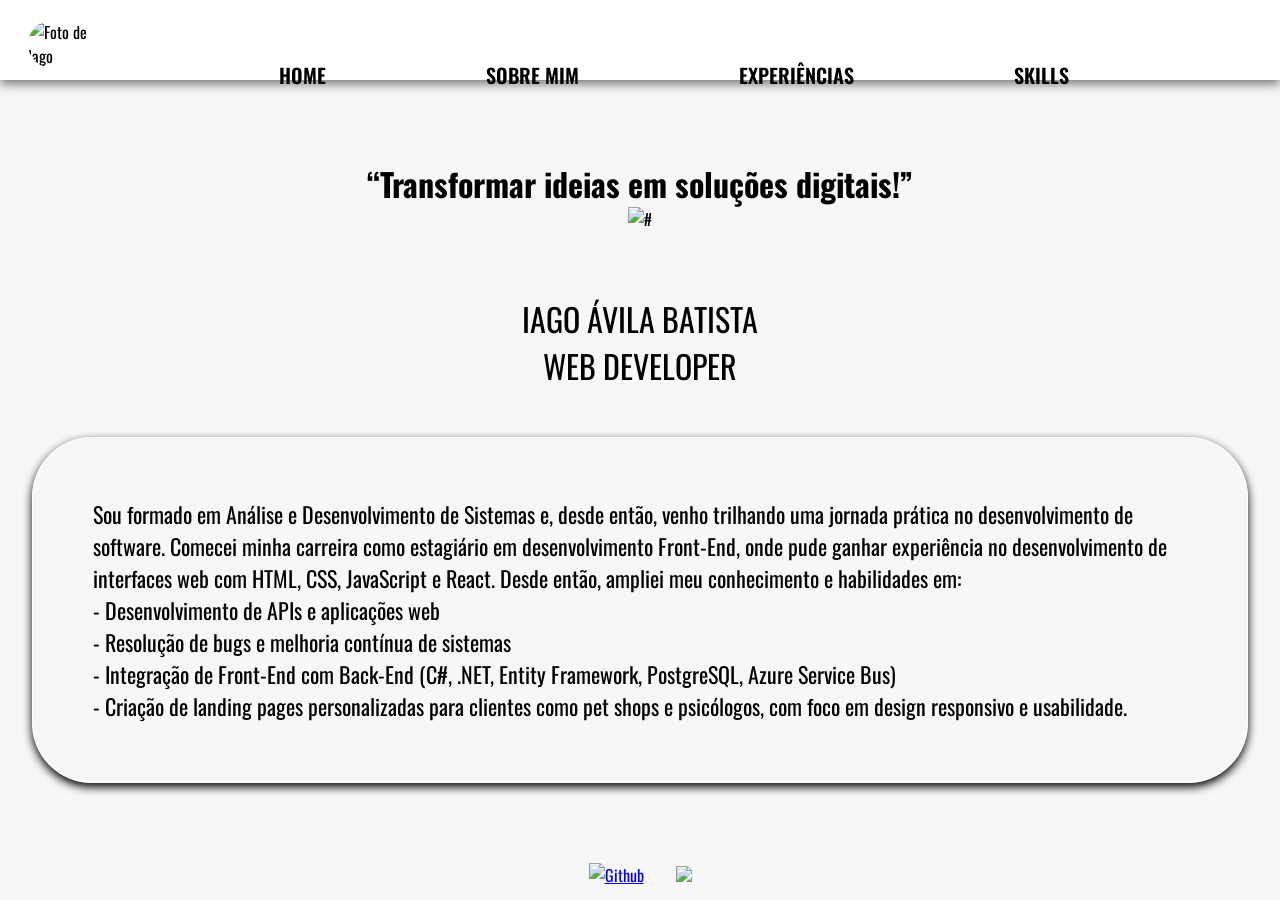
==== about.html @ 9d020ed6 "att" ====
<!DOCTYPE html>
<html lang="pt-BR">
<head>
    <meta charset="UTF-8">
    <meta name="viewport" content="width=device-width, initial-scale=1.0">
    <link rel="stylesheet" href="style.css">
    <link rel="icon" type="image/png" href="assets/iago.jpeg">
    <link rel="stylesheet" href="https://cdn.jsdelivr.net/gh/devicons/devicon@v2.15.1/devicon.min.css">
    <link rel="preconnect" href="https://fonts.googleapis.com">
    <link rel="preconnect" href="https://fonts.gstatic.com" crossorigin>
    <link href="https://unpkg.com/aos@2.3.4/dist/aos.css" rel="stylesheet" />
    <link href="https://fonts.googleapis.com/css2?family=Oswald:wght@200..700&family=Public+Sans:ital,wght@0,100..900;1,100..900&display=swap" rel="stylesheet">
    <title>Portfolio</title>
</head>
<body>
        <header data-aos="fade-down">
        <img src="assets/iago.jpeg" alt="Foto de Iago">
        <div class="menu-btn">&#9776;</div>
        <nav>
            <ul class="flex h-full w-full items-center justify-center gap-6">
                <li><a href="index.html">Home</a></li>
                <li><a href="about.html">Sobre Mim</a></li>
                <li><a href="xp.html">Experiências</a></li>
                <li><a href="skills.html">Skills</a></li>
            </ul>
        </nav>
    </header>
    <section id="about-me">
                 <h2>“Transformar ideias em soluções digitais!”</h2>
        <div class="about-container">
            <img src="#" alt="#">
            <div class="about-text">
                <p class="subtitle"> Iago Ávila Batista <br> WEB DEVELOPER</p>
                <p class="about">
                    Sou formado em Análise e Desenvolvimento de Sistemas e, desde então, venho trilhando uma jornada prática no desenvolvimento de software.
Comecei minha carreira como estagiário em desenvolvimento Front-End, onde pude ganhar experiência no desenvolvimento de interfaces web com HTML, CSS, JavaScript e React.
Desde então, ampliei meu conhecimento e habilidades em:
<BR>
- Desenvolvimento de APIs e aplicações web
<BR>
- Resolução de bugs e melhoria contínua de sistemas
<BR>
- Integração de Front-End com Back-End (C#, .NET, Entity Framework, PostgreSQL, Azure Service Bus)
<BR>
- Criação de landing pages personalizadas para clientes como pet shops e psicólogos, com foco em design responsivo e usabilidade.
<BR>    
</p>
                 <div class="about-button">
      <a href="https://github.com" target="_blank">
            <img src="assets/github.png" alt="Github" width="15px">
            </a>
<a href="https://linkedin.com" target="_blank">
            <img src="https://cdn.jsdelivr.net/gh/devicons/devicon@latest/icons/linkedin/linkedin-plain.svg" width="15px" />
          </a>
        </div>
            </div>
        </div>


        </section>


    <div class="menu" id="menu">
        <span class="close-btn" id="close-btn">&times;</span>
        <a href="https://www.linkedin.com" target="_blank">
            <i class="devicon-linkedin-plain" alt="LinkedIn" width="30px"></i>
        </a>
        <a href="https://github.com" target="_blank">
            <img src="assets/github.png" alt="Github" width="30px">
        </a>
        <a href="home">Home</a>
        <a href="body > main > section.text-center.max-w-3xl.mx-auto.p-6">Sobre Mim</a>
        <a href="Experiencias">Experiências</a>
        <a href="skills.html">Skills</a>
    </div>
     <script>
        document.addEventListener("DOMContentLoaded", function () {
            const menu = document.getElementById("menu");
            const menuBtn = document.querySelector(".menu-btn");
            const closeBtn = document.querySelector(".close-btn");

            function toggleMenu() {
                menu.classList.toggle("active");
            }

            menuBtn.addEventListener("click", toggleMenu);
            closeBtn.addEventListener("click", toggleMenu);
        });
    </script>

    <script src="https://unpkg.com/aos@2.3.4/dist/aos.js"></script>
    <script>
        AOS.init({
            duration: 1000, // duração do efeito
            once: true, // anima só na primeira vez que aparece
        });
    </script>
    <script>
        window.onbeforeunload = function () {
    window.scrollTo(0, 0);
  };
  </script>
</body>
---- style.css ----
* {
    box-sizing: border-box;
    font-family: 'Oswald';
    margin: 0;
    padding: 0;
} 



html, body {
  margin: 0;
  padding: 0;
  width: 100%;
  height: 100%;
  background-color: #fff;
    justify-content: center;
}

body {
    background-color: #f7f7f7;
    display: flex;
    justify-content: center;
    overflow-x: hidden;

}

header {
    background-color: #ffffff !important;
    box-shadow: var(--tw-ring-offset-shadow, 0 0 #0000), var(--tw-ring-shadow, 0 0 #0000), var(--tw-shadow);
}

  /*desktop*/

  
  @media screen and (min-width: 784px) {
    * {
        box-sizing: border-box;
        font-family: 'Oswald';
        margin: 0;
        padding: 0;
    }

    body > main > section.flex.items-center.justify-center.text-center.h-screen > div {
        font-size: 4rem;
        text-transform: uppercase;
        left: 23rem;
        color: #525253;
    }
    #menu {
        display: none;
    }
 
        section#inicial {
        display: flex;
        max-width: 100%;
        width: 100%;
        height: 100%;
        justify-content: center;
        align-items: center;
        left: 0;
        margin-left: 0rem;
        right: 0;
        margin-right: 40rem;
        margin-top: 0rem;
    }

    /*titulo*/
    section.flex.items-center.justify-center.text-center.h-screen {
        display: flex;
        position: absolute;
        bottom: 23rem;
        justify-content: center;
        left: 0rem;
        width: 100%;
        max-width: 100%;
        height: 16%;
    }
    body {
        max-width: 1400px;
        margin: 0 auto;
    }

    .name {
        position: relative;
        left: -9rem;
        color: #010695;
    }

    /* Ajuste do header */
    header {
        display: flex;
        align-items: center;
        justify-content: space-between;
        padding: 16px;
        box-shadow: 0px 4px 10px rgb(0 0 0 / 53%);
        max-width: 100%;
        width: 100%;
        margin: 0 auto;
        position: fixed;
        z-index: 10;
    }
    
 nav {
        display: flex;
        justify-content: center;
        align-items: center;
        width: 100%;
        height: 80px;
        margin-bottom: -4rem;
    }
    nav ul {
        display: flex;
        gap: 10rem;
        cursor: pointer;
        list-style: none;
        justify-content: center;
        align-items: center;
        padding: 0;
        margin: 0;
    }

    nav ul a {
        text-transform: uppercase;
        font-size: 20px;
        text-decoration: none;
        color: #000;
    }


    nav ul a:hover{
        color: #010695;

    }

    .button-50:active {
        box-shadow: rgba(0, 0, 0, .125) 0 3px 5px inset;
        outline: 0;
      }
      
      .button-50:not([disabled]):active {
        box-shadow: #fff 2px 2px 0 0, #000 2px 2px 0 1px;
        transform: translate(2px, 2px);
      }
      
    body > main > div.button-1 {
    position: relative;
    margin-top: -8rem;
    margin-right: 0rem;
    margin-left: 0rem;
}

.button-2 {
    position: relative;
    margin-left: 0rem;
    margin-right: 0rem;
}


    button.button-51 {
        padding: 12px 50px;
      }
  
  
      button.button-51 {
        appearance: button;
        background-color: #000;
        background-image: none;
        border: 1px solid #000;
        border-radius: 30px;
        box-shadow: #fff 4px 4px 0 0, #000 4px 4px 0 1px;
        box-sizing: border-box;
        color: #fff;
        cursor: pointer;
        display: inline-block;
        font-family: 'Oswald';
        font-size: 24px;
        font-weight: 400;
        line-height: 20px;
        margin: 0 5px 10px 0;
        overflow: visible;
        padding: 12px 40px;
        text-align: center;
        text-transform: uppercase;
        touch-action: manipulation;
        user-select: none;
        -webkit-user-select: none;
        vertical-align: middle;
        white-space: nowrap;
        bottom: 15%;
        position: absolute;
        left: 37rem;
    }

            .button-50:hover,
            .button-51:hover{
                background-color: #fff;
                color: #000;
            }
      .button-50 {
          padding: 12px 50px;
        }
        .button-50 {
            appearance: button;
            background-color: #000;
            background-image: none;
            border: 1px solid #000;
            border-radius: 30px;
            box-shadow: #fff 4px 4px 0 0, #000 4px 4px 0 1px;
            box-sizing: border-box;
            color: #fff;
            cursor: pointer;
            display: inline-block;
            font-family: 'Oswald';
            font-size: 22px;
            font-weight: 400;
            line-height: 20px;
            margin: 0 5px 10px 0;
            overflow: visible;
            padding: 12px 40px;
            text-align: center;
            text-transform: uppercase;
            touch-action: manipulation;
            user-select: none;
            -webkit-user-select: none;
            vertical-align: middle;
            white-space: nowrap;
            bottom: 15%;
            position: absolute;
            left: 24rem;
        }
  
    
    
    .typing {
        font-family: 'Courier New', Courier, monospace;
        overflow: hidden;
        border-right: 4px solid black;
        white-space: nowrap;
        width: 100%;
        animation: typing 4s steps(40) 1s forwards, blink 0.75s step-end infinite;
        position: relative;
        font-size: 30px;
        text-align: center;
        top: -15rem;
    }

   
    @keyframes typing {
        from {
            width: 0;
        }
        to {
            width: 50%;
        }
    }
    
    @keyframes blink {
        50% {
            border-color: transparent; /* Faz o cursor piscar */
        }
    }

        body > header > img {
            width: 4.5rem;
            border-radius: 101px;
            left: 1%;
            position: relative;
            bottom: -4px;

        }
        .menu-btn {
            cursor: pointer;
            display: none;
        }
        li:hover {
            color: #010695;
        }
        li {
            font-size: 17px;
            font-weight: 600;
        }

        i.devicon-linkedin-plain {
            display: none;
        }
        #menu > img{
            display: none;
        }
        .close-btn{
            display: none;
        }  

/*aba about*/
section#about-me {
    margin-top: 10rem;
    justify-content: center;
    text-align: center;
    margin-right: 0;
    margin-left: 0;
    height: 50vh;
}
#about-me > h2 {
    font-size: 2rem;
}

#about-me > div > div > p.subtitle {
    font-size: 2rem;
    text-transform: uppercase;
    margin-top: 4rem;
}
#about-me > div > div > p.about {
    margin-top: 3rem;
    font-size: 22px;
    text-align: start;
    padding: 60px;
    margin-right: 2rem;
    margin-left: 2rem;
    border: 1px solid #ffffff;
    border-radius: 60px;
    box-shadow: 0 4px 10px rgb(0 0 0);
    transition: transform 0.3s ease;
}

#about-me > div > div > p.about:hover {
    color: #fff;
    background-color: #000;
    transform: scale(1.1);
}

.about-button {
    margin-top: 5rem;
    gap:2rem;
    display: inline-flex;
}
    #about-me > div > div > div > a > img {
        width: 6rem;
        transition: transform 0.3s ease;
    }
#about-me > div > div > div > a > img:hover {
    transform: scale(1.2);
}
/*aba about*/

/*xp aba*/
section#xp {
    margin-top: 10rem;
    justify-content: center;
    text-align: center;
    margin-right: 0;
    margin-left: 0;
    height: 50vh;
}
#xp > h2 {
    font-size: 2rem;
}

#xp > div > div > p.subtitle {
    font-size: 2rem;
    text-transform: uppercase;
    margin-top: 4rem;
}
#xp > div > div > p.xp {
    margin-top: 3rem;
    font-size: 22px;
    text-align: start;
    padding: 60px;
    margin-right: 2rem;
    margin-left: 2rem;
    border: 1px solid #ffffff;
    border-radius: 60px;
    box-shadow: 0 4px 10px rgb(0 0 0);
    transition: transform 0.3s ease;
}

#xp > div > div > p.xp:hover {
    color: #fff;
    background-color: #000;
    transform: scale(1.1);
}

.xp-button {
    margin-top: 5rem;
    gap:2rem;
    display: inline-flex;
}
    #xp > div > div > div > a > img {
        width: 6rem;
        transition: transform 0.3s ease;
    }
#xp > div > div > div > a > img:hover {
    transform: scale(1.2);
}

#xp > div > div > p:nth-child(2){
        margin-top: 3rem;
    font-size: 22px;
    text-align: start;
    padding: 60px;
    margin-right: 2rem;
    margin-left: 2rem;
    border: 1px solid #ffffff;
    border-radius: 60px;
    box-shadow: 0 4px 10px rgb(0 0 0);
    transition: transform 0.3s ease;
}
#xp > div > div > p:nth-child(2):hover{
 color: #fff;
    background-color: #000;
    transform: scale(1.1);
}

#xp > div > div > p:nth-child(3){
      margin-top: 6rem;
    font-size: 22px;
    text-align: start;
    padding: 60px;
    margin-right: 2rem;
    margin-left: 2rem;
    border: 1px solid #ffffff;
    border-radius: 60px;
    box-shadow: 0 4px 10px rgb(0 0 0);
    transition: transform 0.3s ease;
}

#xp > div > div > p:nth-child(3):hover{
 color: #fff;
    background-color: #000;
    transform: scale(1.1);
}
/*xp aba*/

/*skills aba*/
section#Skills {
    margin-top: 10rem;
    justify-content: center;
    text-align: center;
    margin-right: 0;
    margin-left: 0;
}

h2.text-3xl.font-light.text-zinc-800.underline.hover\:text-blue-800.uppercase {
    font-size: 2rem;
    text-transform: uppercase;
}

p.text-zinc-600.mt-4.text-sm.md\:text-base {
    font-size: 2rem;
    margin-top: 4rem;
    text-transform: uppercase;
}

.tecnologias.flex.flex-wrap.justify-center.gap-6.mt-6.text-5xl.aos-init.aos-animate {
    margin-top: 4rem;
}

.mt-10.text-left {
    margin-top: 6rem;
}
h3.text-lg.font-semibold.text-zinc-700.mb-2 {
    font-size: 2rem;
    text-transform: uppercase;
}

#Skills > div.mt-10.text-left > ul {
    color: #000000;
    display: inline-grid;
    gap: 1rem;
    margin-top: 4rem;
    border: 1px solid #ffffff;
    list-style-type: none;
    padding: 40px;
    border-radius: 40px;
    box-shadow: 0 4px 10px rgb(0 0 0);
    transition: transform 0.3s ease;
}

#Skills > div.mt-10.text-left > ul:hover {
    color: #fff;
    background-color: #000;
    transform: scale(1.1);
}
    li {
        font-size: 25px;
        font-weight: 600;
        text-align: start;
    }
/*skills aba*/




        section#Projetos {
            position: relative;
            top: 33rem;
        }
        .projeto-card {
            display: flex;
            justify-content: center;
            align-items: center;
            padding: 10px;
            background-color: white;
            border-radius: 12px;
            box-shadow: 0 2px 10px rgba(0, 0, 0, 0.05);
          }
          
          .projeto-img {
            width: 100%;
            height: auto;
            max-width: 300px; /* ou 100% se preferir */
            border-radius: 12px;
            box-shadow: 0 4px 8px rgba(0, 0, 0, 0.1);
            transition: transform 0.3s ease, box-shadow 0.3s ease;
          }
          
          .projeto-img:hover {
            transform: scale(1.05);
            box-shadow: 0 8px 16px rgba(0, 0, 0, 0.2);
          }
          #skills{
            display: grid;
            height: 88vh;
            position: relative;
            top: 30rem;
            width: 100%;
            max-width: 100%;
            align-items: center;

          }
        
          .tecnologias [class^="devicon-"] {
            color: #000;
            font-size: 5rem;
            transition: transform 0.3s ease, color 0.3s ease;
            display: inline-block;
            gap: 30px;
            column-count: 2;
            padding: 7px 17px;
        }
        
          
          .tecnologias [class^="devicon-"]:hover {
            color: #010695;
            transform: translateY(-6px);
          }
          
        }          

/*mobile*/
@media screen and (min-width: 320px) and (max-width: 783px) {

        .projeto-card {
            display: flex;
            justify-content: center;
            align-items: center;
            padding: 10px;
            background-color: white;
            border-radius: 12px;
            box-shadow: 0 2px 10px rgba(0, 0, 0, 0.05);
          }
          
          .projeto-img {
            width: 100%;
            height: auto;
            max-width: 300px; /* ou 100% se preferir */
            border-radius: 12px;
            box-shadow: 0 4px 8px rgba(0, 0, 0, 0.1);
            transition: transform 0.3s ease, box-shadow 0.3s ease;
          }
          
          .projeto-img:hover {
            transform: scale(1.05);
            box-shadow: 0 8px 16px rgba(0, 0, 0, 0.2);
          }
    
          .tecnologias [class^="devicon-"] {
            color: #000;
            font-size: 5rem;
            transition: transform 0.3s ease, color 0.3s ease;
            display: inline-block;
            gap: 30px;
            column-count: 2;
            padding: 7px 17px;
        }
          
          .tecnologias [class^="devicon-"]:hover {
            color: #010695;
            transform: translateY(-6px);
          }
          
 
        p.mt-4.text-lg.text-zinc-600, p.mt-4.text-lg.text-zinc-100 {
        width: 100vw;
        max-width: 100vw;
        position: relative;
        left: 50%;
        margin-left: -50vw;
        margin-bottom: 30px;
        text-align: justify;
        padding: 2rem 1rem;
        font-size: 17px;
        border-radius: 0;
        background: linear-gradient(to bottom, rgba(255, 255, 255, 0.1), rgba(0, 0, 0, 0.1)), radial-gradient(at top center, #01069529 0%, #5c5c5c 120%) #424242;
        background-blend-mode: multiply, multiply;
        color: #fff;
        transition: all 0.3sease;
    }

          
          p.mt-4.text-lg.text-zinc-600:hover,
          p.mt-4.text-lg.text-zinc-100:hover {
            color: #f1ececbd;
            background: linear-gradient(to bottom, rgba(255, 255, 255, 0.15), rgba(0, 0, 0, 0.15)),
                        radial-gradient(at top center, #01069529 0%, #010695 120%) #bdccff;
          }
          
          /* Lista de experiências */
          ul.list-disc.list-inside.space-y-2 {
            margin-top: 1.5rem;
            padding-left: 1rem;
          }
          
          ul li {
            font-size: 1.125rem;
            color: #e5e5e5;
          }
   
 
          section#Projetos {
        position: relative;
        top: 20rem;
    }
    div#skills {
        display: block;
        display: grid;
        position: relative;
        margin-bottom: 19rem;
        top: 33rem;
    }
    img.projeto-img {
    width: 159%;
    position: relative;
    display: block;
}
        .space-y-10 {
        display: grid;
        height: 88vh;
        top: -56rem;
        position: relative;
        /* width: 100%; */
        max-width: 100%;
        align-items: center;
    }

 /*foto iago*/
 body > header > img {
    height: 87px;
    border-radius: 50px;
    position: relative;
    left: 37%;
    bottom: -4px;
}

/*linha header*/
    header {
        display: flex;
        align-items: center;
        justify-content: space-between;
        padding: 16px;
        box-shadow: 0px 4px 10px rgb(0 0 0 / 53%);
        max-width: 1511px;
        width: 100vw;
        margin: 0 auto;
        position: fixed;
        z-index: 10;
    }

nav {
    display: none;
}
nav ul {
    display: flex;
    gap: 30px;
}

nav ul a {
    font-size: 17px;
    text-decoration: none;
    color: #000;
}

nav ul a:hover{
    color: #010695;

}

section#inicial {
    display: flex;
    max-width: 100%;
    width: 100%;
    height: 100%;
    justify-content: center;
    align-items: center;
    /* position: absolute; */
    left: 0;
    right: 0;
}
body > main > section.flex.items-center.justify-center.text-center.h-screen > div {
    font-size: 2rem;
    text-transform: uppercase;
    color: #525253;
}
/* Título das sections */
    h2.text-3xl.font-light.text-zinc-800 {
        color: #000;
        text-transform: uppercase;
        font-size: 2rem;
        margin-bottom: 1.5rem;
        transition: color 0.3sease;
        left: 2rem;
        position: relative;
        width: 50%;
    }
          
          h2.text-3xl.font-light.text-zinc-800:hover {
            color: #010695;
          }
          
          /* Parágrafo dentro das sections */
.typing {
    font-family: 'Courier New', Courier, monospace;
    overflow-x: scroll;
    border-right: 4px solid black;
    white-space: nowrap;
    width: 0px;
    animation: typing 4s steps(40) 1s forwards, blink 0.75s step-end infinite;
    text-align: center;
    bottom: 25rem;
    position: absolute;
    font-size: 16px;
    left: 3rem;
    gap: 30px;
    display: flex;
}


@keyframes typing {
    from {
        width: 0;
    }
    to {
        width: 80%;
    }
}

@keyframes blink {
    50% {
        border-color: transparent; /* Faz o cursor piscar */
    }
}


button.button-51 {
    padding: 12px 50px;
  }


  button.button-51 {
    appearance: button;
    background-color: #000;
    background-image: none;
    border: 1px solid #000;
    border-radius: 30px;
    box-shadow: #fff 4px 4px 0 0, #000 4px 4px 0 1px;
    box-sizing: border-box;
    color: #fff;
    cursor: pointer;
    display: inline-block;
    font-family: 'Oswald';
    font-size: 20px;
    font-weight: 400;
    line-height: 20px;
    margin: 0 5px 203px -45px;
    overflow: visible;
    padding: 11px 26px;
    text-align: center;
    text-transform: uppercase;
    touch-action: manipulation;
    user-select: none;
    -webkit-user-select: none;
    vertical-align: middle;
    white-space: nowrap;
    bottom: -18%;
    position: absolute;
    left: 16rem;
}

        .button-50:hover,
        .button-51:hover{
            background-color: #fff;
            color: #000;
        }
  .button-50 {
      padding: 12px 50px;
    }
    .button-50 {
        appearance: button;
        background-color: #000;
        background-image: none;
        border: 1px solid #000;
        border-radius: 30px;
        box-shadow: #fff 4px 4px 0 0, #000 4px 4px 0 1px;
        box-sizing: border-box;
        color: #fff;
        cursor: pointer;
        display: inline-block;
        font-family: 'Oswald';
        font-size: 22px;
        font-weight: 400;
        line-height: 20px;
        margin: 0 5px 202px 0;
        overflow: visible;
        padding: 12px 22px;
        text-align: center;
        text-transform: uppercase;
        touch-action: manipulation;
        user-select: none;
        -webkit-user-select: none;
        vertical-align: middle;
        white-space: nowrap;
        bottom: -18%;
        position: absolute;
        left: 1rem;
    }

    
    i.devicon-linkedin-plain {
        display: block;
    }
    #menu > img {
        display: block;
    }

    .menu a {
        font-size: 20px;
        color: #000;
    }
     .menu {
        position: fixed;
        top: 0;
        left: 0;
        width: 100%;
        height: 100%;
        background-color: #ffffff;
        display: flex;
        justify-content: center;
        align-items: center;
        flex-direction: column;
        transform: translateX(-100%);
        transition: transform 0.3sease;
        z-index: 5;
    }

.menu.active {
    transform: translateX(0); /* Menu entra na tela quando ativo */
}

.menu a {
    color: #000;
    text-decoration: none;
    font-size: 24px;
    padding: 15px;
    text-align: center;
    width: 100%;
}

/* Botão de fechar */
.close-btn {
    font-size: 30px;
    color: white;
    position: absolute;
    top: 20px;
    right: 20px;
    cursor: pointer;
}

    header nav ul {
        display: none; /* Esconde o menu tradicional */
    }

    header .menu-btn {
        display: block; /* Mostra o botão de menu */
    }

    .close-btn {
        font-size: 30px;
        color: #000000;
        position: absolute;
        cursor: pointer;
        top: 9rem;
        z-index: 1;
        left: 1rem;
 }

    
     
      .name {
        position: relative;
        color: rgb(95 0 133);
    }
    section.flex.items-center.justify-center.text-center.h-screen {
        display: flex;
        position: absolute;
        bottom: 13rem;
        justify-content: center;
        left: 0rem;
        width: 100%;
        max-width: 100%;
        height: 16%;
    }
        .tecnologias [class^="devicon-"] {
        color: #000;
        font-size: 5rem;
        transition: transform 0.3sease, color 0.3sease;
        display: inline-block;
        gap: 30px;
        column-count: 2;
        padding: 7px 17px;
        left: 35%;
        position: relative;
        width: 50%;
    }
}
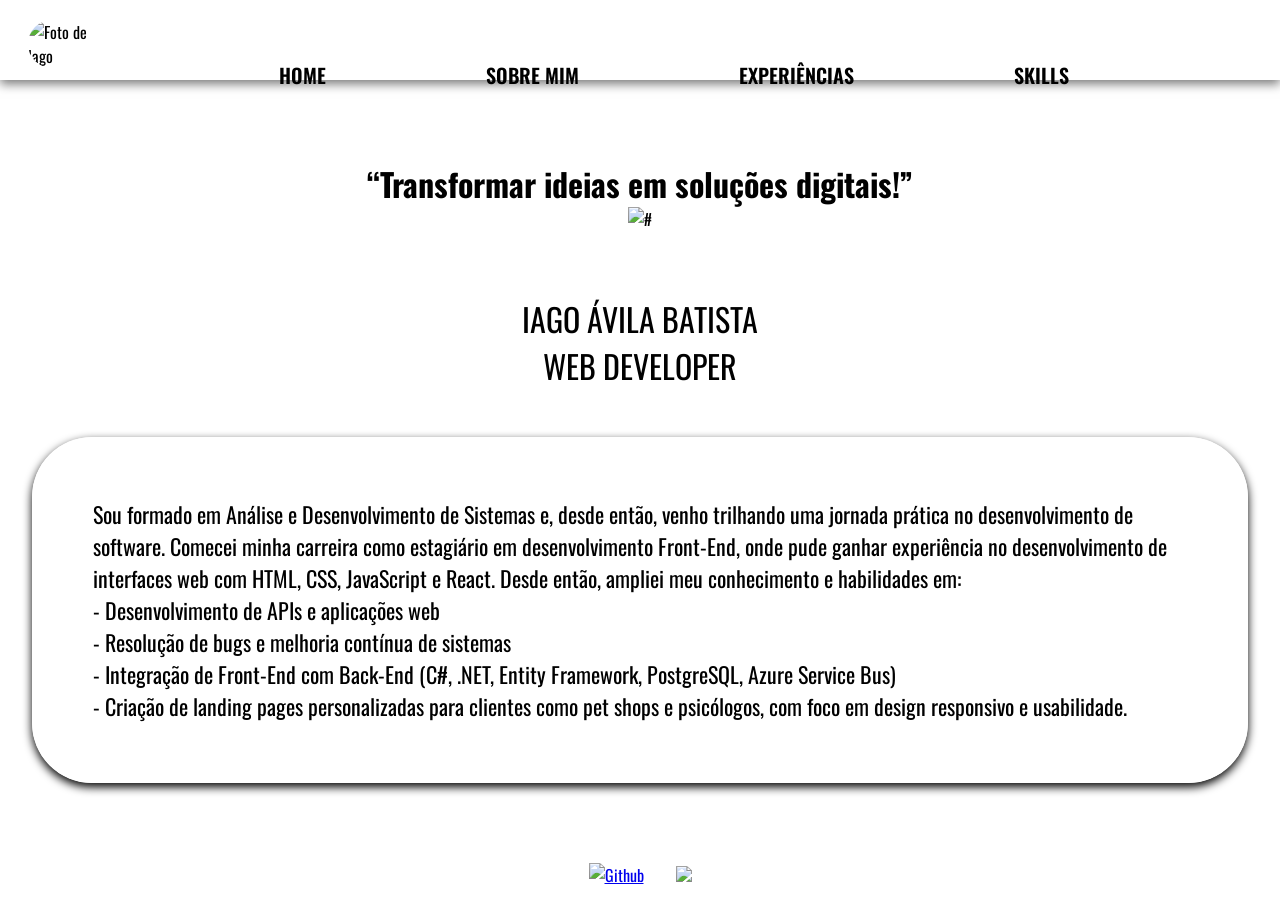
==== commit 4d935401: "att mobile" ====
--- a/about.html
+++ b/about.html
@@ -68,9 +68,9 @@
         <a href="https://github.com" target="_blank">
             <img src="assets/github.png" alt="Github" width="30px">
         </a>
-        <a href="home">Home</a>
-        <a href="body > main > section.text-center.max-w-3xl.mx-auto.p-6">Sobre Mim</a>
-        <a href="Experiencias">Experiências</a>
+        <a href="index.html">Home</a>
+        <a href="about.html">Sobre Mim</a>
+        <a href="xp.html">Experiências</a>
         <a href="skills.html">Skills</a>
     </div>
      <script>
--- a/style.css
+++ b/style.css
@@ -17,7 +17,7 @@
 }
 
 body {
-    background-color: #f7f7f7;
+    background-color: #fff;
     display: flex;
     justify-content: center;
     overflow-x: hidden;
@@ -694,53 +694,41 @@
 }
 
 section#inicial {
-    display: flex;
-    max-width: 100%;
-    width: 100%;
-    height: 100%;
-    justify-content: center;
-    align-items: center;
-    /* position: absolute; */
-    left: 0;
-    right: 0;
-}
+        display: flex;
+        max-width: 100%;
+        width: 100%;
+        justify-content: center;
+        align-items: center;
+        margin-left: 0rem;
+        margin-right: 0rem;
+        margin-top: 23rem;
+    }
+
+
 body > main > section.flex.items-center.justify-center.text-center.h-screen > div {
     font-size: 2rem;
     text-transform: uppercase;
     color: #525253;
 }
-/* Título das sections */
-    h2.text-3xl.font-light.text-zinc-800 {
-        color: #000;
-        text-transform: uppercase;
-        font-size: 2rem;
-        margin-bottom: 1.5rem;
-        transition: color 0.3sease;
-        left: 2rem;
-        position: relative;
-        width: 50%;
-    }
-          
+
           h2.text-3xl.font-light.text-zinc-800:hover {
             color: #010695;
           }
           
           /* Parágrafo dentro das sections */
+
 .typing {
-    font-family: 'Courier New', Courier, monospace;
-    overflow-x: scroll;
-    border-right: 4px solid black;
-    white-space: nowrap;
-    width: 0px;
-    animation: typing 4s steps(40) 1s forwards, blink 0.75s step-end infinite;
-    text-align: center;
-    bottom: 25rem;
-    position: absolute;
-    font-size: 16px;
-    left: 3rem;
-    gap: 30px;
-    display: flex;
-}
+        margin-top: -14rem;
+        font-family: 'Courier New', Courier, monospace;
+        border-right: 4px solid black;
+        white-space: nowrap;
+        width: 92% !important;
+        animation: typing 4s steps(40) 1s forwards, blink 0.75s step-end infinite;
+        text-align: center;
+        position: relative;
+        font-size: 16px;
+        display: flex;
+    }
 
 
 @keyframes typing {
@@ -763,46 +751,56 @@
     padding: 12px 50px;
   }
 
-
-  button.button-51 {
-    appearance: button;
-    background-color: #000;
-    background-image: none;
-    border: 1px solid #000;
-    border-radius: 30px;
-    box-shadow: #fff 4px 4px 0 0, #000 4px 4px 0 1px;
-    box-sizing: border-box;
-    color: #fff;
-    cursor: pointer;
-    display: inline-block;
-    font-family: 'Oswald';
-    font-size: 20px;
-    font-weight: 400;
-    line-height: 20px;
-    margin: 0 5px 203px -45px;
-    overflow: visible;
-    padding: 11px 26px;
-    text-align: center;
-    text-transform: uppercase;
-    touch-action: manipulation;
-    user-select: none;
-    -webkit-user-select: none;
-    vertical-align: middle;
-    white-space: nowrap;
-    bottom: -18%;
-    position: absolute;
-    left: 16rem;
-}
+.button-2 {
+    position: relative;
+    margin-top: 5rem;
+}
+      button.button-51 {
+        appearance: button;
+        background-color: #000;
+        background-image: none;
+        border: 1px solid #000;
+        border-radius: 30px;
+        box-shadow: #fff 4px 4px 0 0, #000 4px 4px 0 1px;
+        box-sizing: border-box;
+        color: #fff;
+        cursor: pointer;
+        display: inline-block;
+        font-family: 'Oswald';
+        font-size: 20px;
+        font-weight: 400;
+        line-height: 20px;
+        margin: 0 5px 203px -45px;
+        overflow: visible;
+        padding: 12px 22px;
+        text-align: center;
+        text-transform: uppercase;
+        touch-action: manipulation;
+        user-select: none;
+        -webkit-user-select: none;
+        vertical-align: middle;
+        white-space: nowrap;
+        bottom: -18%;
+        position: absolute;
+        left: 16rem;
+    }
 
         .button-50:hover,
         .button-51:hover{
             background-color: #fff;
             color: #000;
         }
+
+ .button-1 {
+    position: relative;
+    margin-top: 20rem;
+}
+
+
   .button-50 {
       padding: 12px 50px;
     }
-    .button-50 {
+       .button-50 {
         appearance: button;
         background-color: #000;
         background-image: none;
@@ -829,60 +827,80 @@
         white-space: nowrap;
         bottom: -18%;
         position: absolute;
-        left: 1rem;
     }
 
     
     i.devicon-linkedin-plain {
         display: block;
     }
+
+
+ /*menu mobile*/
+
+
     #menu > img {
         display: block;
     }
 
-    .menu a {
-        font-size: 20px;
-        color: #000;
-    }
-     .menu {
+
+#menu > a:nth-child(2) > img {
+    width: 3rem;
+}
+
+    #menu > a:nth-child(2) {
+    margin-top: 30rem;
+    position: absolute;
+    margin-left: 7rem;
+}
+#menu > a:nth-child(3) {
+    position: absolute;
+    margin-top: 30rem;
+    margin-right: 7rem;
+}    
+#menu > a:nth-child(3) > img {
+    width: 3rem;
+}
+    .menu {
         position: fixed;
         top: 0;
         left: 0;
         width: 100%;
         height: 100%;
-        background-color: #ffffff;
+        background-color: #6c6c6c;
         display: flex;
         justify-content: center;
         align-items: center;
         flex-direction: column;
-        transform: translateX(-100%);
-        transition: transform 0.3sease;
-        z-index: 5;
-    }
+        transform: translateX(100%);
+        transition: transform 0.3s ease;
+        z-index: 10;
+    }
+
 
 .menu.active {
     transform: translateX(0); /* Menu entra na tela quando ativo */
 }
 
-.menu a {
-    color: #000;
-    text-decoration: none;
-    font-size: 24px;
-    padding: 15px;
-    text-align: center;
-    width: 100%;
-}
-
-/* Botão de fechar */
-.close-btn {
-    font-size: 30px;
-    color: white;
-    position: absolute;
-    top: 20px;
-    right: 20px;
-    cursor: pointer;
-}
-
+    .menu a {
+        color: #ffffff;
+        text-decoration: none;
+        font-size: 2rem;
+        padding: 15px;
+        text-align: center;
+        width: 100%;
+        text-transform: uppercase;
+    }
+
+
+    .close-btn {
+        font-size: 3rem;
+        color: #ffffff;
+        position: absolute;
+        cursor: pointer;
+        top: 1rem;
+        z-index: 1;
+        right: 1rem;
+    }
     header nav ul {
         display: none; /* Esconde o menu tradicional */
     }
@@ -891,42 +909,222 @@
         display: block; /* Mostra o botão de menu */
     }
 
-    .close-btn {
-        font-size: 30px;
-        color: #000000;
-        position: absolute;
-        cursor: pointer;
-        top: 9rem;
-        z-index: 1;
-        left: 1rem;
- }
-
+    
+    /*menu mobile*/
     
      
-      .name {
+   .name {
         position: relative;
-        color: rgb(95 0 133);
-    }
-    section.flex.items-center.justify-center.text-center.h-screen {
+        color: #010695;
+    }
+
+        section.flex.items-center.justify-center.text-center.h-screen {
         display: flex;
-        position: absolute;
-        bottom: 13rem;
+        position: relative;
+        margin-top: -2rem;
         justify-content: center;
-        left: 0rem;
         width: 100%;
         max-width: 100%;
         height: 16%;
     }
-        .tecnologias [class^="devicon-"] {
+    /*section about*/
+
+    section#about-me {
+    margin-top: 10rem;
+    text-align: center;
+    margin-left: 0;
+    margin-right: 0;
+}
+p.subtitle {
+    text-transform: uppercase;
+    margin: 2rem;
+}
+
+p.about {
+    text-align: start;
+    margin: 3rem 1rem;
+    border: 1px solid #fff;
+    border-radius: 60px;
+    box-shadow: 0 4px 10px rgb(0 0 0);
+    padding: 30px;
+}
+
+.about-button {
+    display: inline-flex;
+    gap: 3rem;
+    margin: 3rem;
+}
+
+#about-me > div > div > div > a:nth-child(1) > img {
+    width: 3rem;
+       transition: transform 0.3s ease;
+}
+
+#about-me > div > div > div > a:nth-child(2) > img {
+    width: 3rem;
+       transition: transform 0.3s ease;
+}
+
+#about-me a:nth-child(2) > img:hover,
+#about-me > a:nth-child(1) > img:hover{
+  transform: scale(1.1);
+}
+   /*section about*/
+
+/*section xp*/
+section#xp {
+    margin-top: 10rem;
+    justify-content: center;
+    text-align: center;
+    margin-right: 0;
+    margin-left: 0;
+    height: 50vh;
+}
+#xp > h2 {
+    font-size: 2rem;
+}
+
+#xp > div > div > p.subtitle {
+    font-size: 2rem;
+    text-transform: uppercase;
+    margin-top: 4rem;
+}
+#xp > div > div > p.xp {
+    margin-top: 3rem;
+    font-size: 22px;
+    text-align: start;
+    padding: 60px;
+    margin-right: 2rem;
+    margin-left: 2rem;
+    border: 1px solid #ffffff;
+    border-radius: 60px;
+    box-shadow: 0 4px 10px rgb(0 0 0);
+    transition: transform 0.3s ease;
+}
+
+#xp > div > div > p.xp:hover {
+    color: #fff;
+    background-color: #000;
+    transform: scale(1.1);
+}
+
+.xp-button {
+    margin-top: 5rem;
+    gap:2rem;
+    display: inline-flex;
+}
+    #xp > div > div > div > a > img {
+        width: 6rem;
+        transition: transform 0.3s ease;
+    }
+#xp > div > div > div > a > img:hover {
+    transform: scale(1.2);
+}
+
+#xp > div > div > p:nth-child(2){
+        margin-top: 3rem;
+    font-size: 22px;
+    text-align: start;
+    padding: 60px;
+    margin-right: 2rem;
+    border: 1px solid #ffffff;
+    border-radius: 60px;
+    box-shadow: 0 4px 10px rgb(0 0 0);
+    transition: transform 0.3s ease;
+}
+#xp > div > div > p:nth-child(2):hover{
+ color: #fff;
+    background-color: #000;
+    transform: scale(1.1);
+}
+
+#xp > div > div > p:nth-child(3){
+      margin-top: 6rem;
+    font-size: 22px;
+    text-align: start;
+    padding: 60px;
+    margin-right: 2rem;
+    border: 1px solid #ffffff;
+    border-radius: 60px;
+    box-shadow: 0 4px 10px rgb(0 0 0);
+    transition: transform 0.3s ease;
+}
+
+#xp > div > div > p:nth-child(3):hover{
+ color: #fff;
+    background-color: #000;
+    transform: scale(1.1);
+}
+
+/*section xp*/
+
+
+/*skills aba*/
+section#Skills {
+    margin-top: 10rem;
+    justify-content: center;
+    text-align: center;
+    margin-right: 0;
+    margin-left: 0;
+}
+
+    h2.text-3xl.font-light.text-zinc-800.underline.hover\:text-blue-800.uppercase {
+        font-size: 2rem;
+        text-transform: uppercase;
+    }
+p.text-zinc-600.mt-4.text-sm.md\:text-base {
+        font-size: 1rem;
+        margin-top: 2rem;
+        text-transform: uppercase;
+    }
+
+
+
+.tecnologias.flex.flex-wrap.justify-center.gap-6.mt-6.text-5xl.aos-init.aos-animate {
+    margin-top: 4rem;
+}
+
+.mt-10.text-left {
+    margin-top: 6rem;
+}
+h3.text-lg.font-semibold.text-zinc-700.mb-2 {
+    font-size: 2rem;
+    text-transform: uppercase;
+}
+    .tecnologias [class^="devicon-"] {
         color: #000;
-        font-size: 5rem;
-        transition: transform 0.3sease, color 0.3sease;
-        display: inline-block;
-        gap: 30px;
-        column-count: 2;
-        padding: 7px 17px;
-        left: 35%;
+        font-size: 4rem;
+        transition: transform 0.3s ease, color 0.3s ease;
+        display: inline;
+        gap: 3rem;
+        padding: 1px 30px;
         position: relative;
         width: 50%;
     }
-}
+#Skills > div.mt-10.text-left > ul {
+    color: #000000;
+    display: inline-grid;
+    gap: 1rem;
+    margin-top: 4rem;
+    border: 1px solid #ffffff;
+    list-style-type: none;
+    padding: 40px;
+    border-radius: 40px;
+    box-shadow: 0 4px 10px rgb(0 0 0);
+    transition: transform 0.3s ease;
+}
+
+#Skills > div.mt-10.text-left > ul:hover {
+    color: #fff;
+    background-color: #000;
+    transform: scale(1.1);
+}
+    li {
+        font-size: 25px;
+        font-weight: 600;
+        text-align: start;
+    }
+/*skills aba*/
+
+
+}
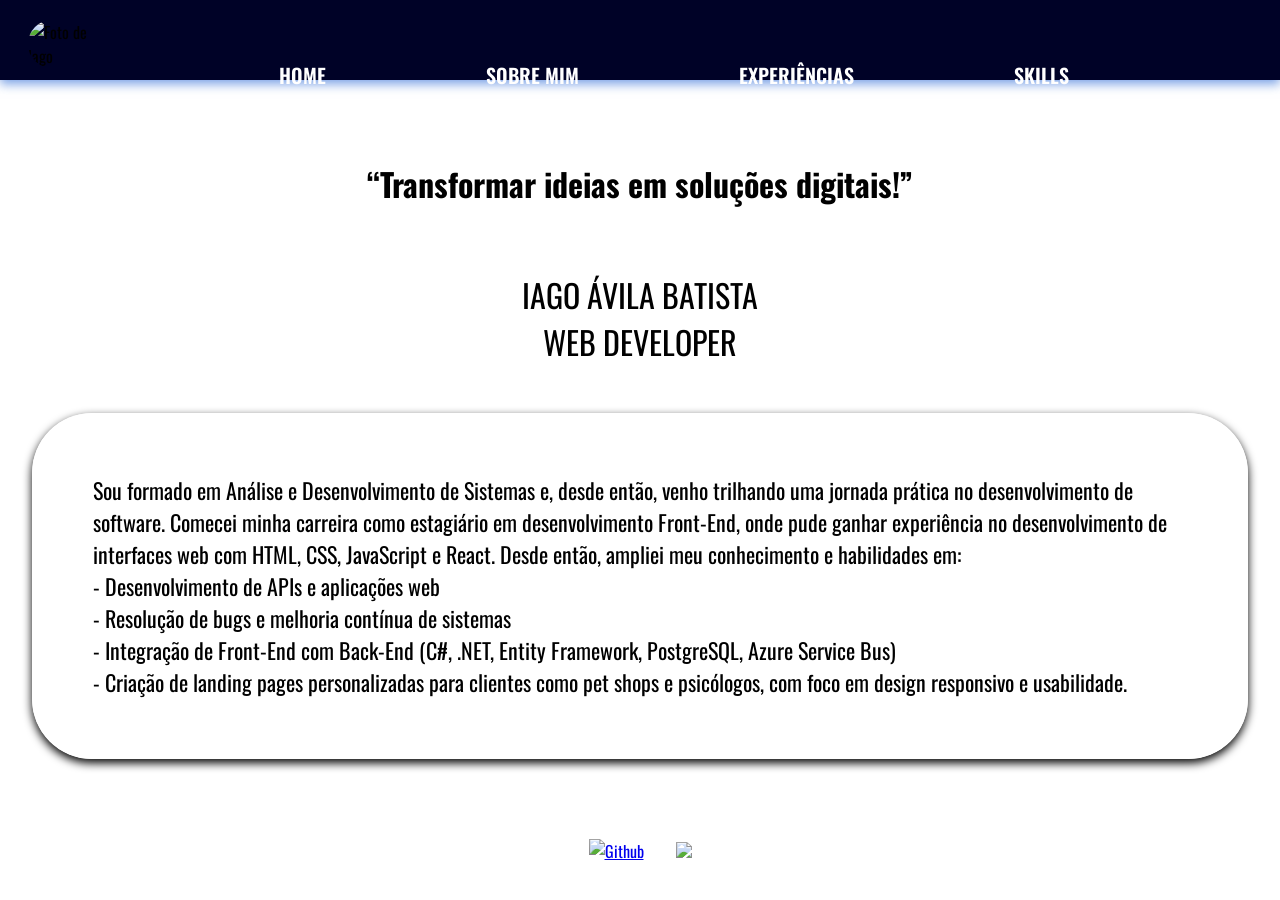
==== commit 20fb7a7a: "att inicial" ====
--- a/about.html
+++ b/about.html
@@ -28,7 +28,6 @@
     <section id="about-me">
                  <h2>“Transformar ideias em soluções digitais!”</h2>
         <div class="about-container">
-            <img src="#" alt="#">
             <div class="about-text">
                 <p class="subtitle"> Iago Ávila Batista <br> WEB DEVELOPER</p>
                 <p class="about">
@@ -62,8 +61,8 @@
 
     <div class="menu" id="menu">
         <span class="close-btn" id="close-btn">&times;</span>
-        <a href="https://www.linkedin.com" target="_blank">
-            <i class="devicon-linkedin-plain" alt="LinkedIn" width="30px"></i>
+       <a href="https://linkedin.com" target="_blank">
+            <img src="https://cdn.jsdelivr.net/gh/devicons/devicon@latest/icons/linkedin/linkedin-plain.svg" width="30px" />
         </a>
         <a href="https://github.com" target="_blank">
             <img src="assets/github.png" alt="Github" width="30px">
--- a/style.css
+++ b/style.css
@@ -17,17 +17,22 @@
 }
 
 body {
-    background-color: #fff;
+    background-color: #ffffff;
     display: flex;
     justify-content: center;
     overflow-x: hidden;
-
 }
 
 header {
-    background-color: #ffffff !important;
-    box-shadow: var(--tw-ring-offset-shadow, 0 0 #0000), var(--tw-ring-shadow, 0 0 #0000), var(--tw-shadow);
-}
+            background-color: #000227;
+        box-shadow: 0px 4px 10px rgb(39 103 213 / 62%);
+}
+
+    body > main > section.flex.items-center.justify-center.text-center.h-screen > div{              
+        
+        color: #000000 !important;
+    }
+
 
   /*desktop*/
 
@@ -92,7 +97,6 @@
         align-items: center;
         justify-content: space-between;
         padding: 16px;
-        box-shadow: 0px 4px 10px rgb(0 0 0 / 53%);
         max-width: 100%;
         width: 100%;
         margin: 0 auto;
@@ -123,12 +127,14 @@
         text-transform: uppercase;
         font-size: 20px;
         text-decoration: none;
-        color: #000;
+        color: #ffffff;
     }
 
 
     nav ul a:hover{
-        color: #010695;
+        color: #ebebeb;
+        font-weight: bolder;
+        transition: 05s;
 
     }
 
@@ -489,10 +495,11 @@
 
 
 
-        section#Projetos {
-            position: relative;
-            top: 33rem;
-        }
+          section#Projetos {
+        position: relative;
+        top: 10rem;
+    }
+
         .projeto-card {
             display: flex;
             justify-content: center;
@@ -506,7 +513,7 @@
           .projeto-img {
             width: 100%;
             height: auto;
-            max-width: 300px; /* ou 100% se preferir */
+            max-width: 300px; 
             border-radius: 12px;
             box-shadow: 0 4px 8px rgba(0, 0, 0, 0.1);
             transition: transform 0.3s ease, box-shadow 0.3s ease;
@@ -516,6 +523,10 @@
             transform: scale(1.05);
             box-shadow: 0 8px 16px rgba(0, 0, 0, 0.2);
           }
+
+
+
+          
           #skills{
             display: grid;
             height: 88vh;
@@ -572,70 +583,23 @@
             box-shadow: 0 8px 16px rgba(0, 0, 0, 0.2);
           }
     
-          .tecnologias [class^="devicon-"] {
-            color: #000;
-            font-size: 5rem;
-            transition: transform 0.3s ease, color 0.3s ease;
-            display: inline-block;
-            gap: 30px;
-            column-count: 2;
-            padding: 7px 17px;
-        }
-          
-          .tecnologias [class^="devicon-"]:hover {
-            color: #010695;
-            transform: translateY(-6px);
-          }
-          
- 
-        p.mt-4.text-lg.text-zinc-600, p.mt-4.text-lg.text-zinc-100 {
-        width: 100vw;
-        max-width: 100vw;
-        position: relative;
-        left: 50%;
-        margin-left: -50vw;
-        margin-bottom: 30px;
-        text-align: justify;
-        padding: 2rem 1rem;
-        font-size: 17px;
-        border-radius: 0;
-        background: linear-gradient(to bottom, rgba(255, 255, 255, 0.1), rgba(0, 0, 0, 0.1)), radial-gradient(at top center, #01069529 0%, #5c5c5c 120%) #424242;
-        background-blend-mode: multiply, multiply;
-        color: #fff;
-        transition: all 0.3sease;
-    }
-
-          
-          p.mt-4.text-lg.text-zinc-600:hover,
-          p.mt-4.text-lg.text-zinc-100:hover {
-            color: #f1ececbd;
-            background: linear-gradient(to bottom, rgba(255, 255, 255, 0.15), rgba(0, 0, 0, 0.15)),
-                        radial-gradient(at top center, #01069529 0%, #010695 120%) #bdccff;
-          }
-          
           /* Lista de experiências */
           ul.list-disc.list-inside.space-y-2 {
             margin-top: 1.5rem;
             padding-left: 1rem;
           }
           
-          ul li {
-            font-size: 1.125rem;
-            color: #e5e5e5;
-          }
+            ul li {
+        font-size: 1.125rem;
+        color: #ffffff;
+    }
    
  
           section#Projetos {
         position: relative;
         top: 20rem;
     }
-    div#skills {
-        display: block;
-        display: grid;
-        position: relative;
-        margin-bottom: 19rem;
-        top: 33rem;
-    }
+
     img.projeto-img {
     width: 159%;
     position: relative;
@@ -666,7 +630,7 @@
         align-items: center;
         justify-content: space-between;
         padding: 16px;
-        box-shadow: 0px 4px 10px rgb(0 0 0 / 53%);
+        box-shadow: 0px 4px 10px rgb(5 44 113 / 73%);
         max-width: 1511px;
         width: 100vw;
         margin: 0 auto;
@@ -711,7 +675,7 @@
     color: #525253;
 }
 
-          h2.text-3xl.font-light.text-zinc-800:hover {
+          h2.text-3xl.font-light.text-zinc-800:active {
             color: #010695;
           }
           
@@ -785,8 +749,8 @@
         left: 16rem;
     }
 
-        .button-50:hover,
-        .button-51:hover{
+        .button-50:active,
+        .button-51:active{
             background-color: #fff;
             color: #000;
         }
@@ -860,13 +824,13 @@
 #menu > a:nth-child(3) > img {
     width: 3rem;
 }
-    .menu {
+       .menu {
         position: fixed;
         top: 0;
         left: 0;
         width: 100%;
         height: 100%;
-        background-color: #6c6c6c;
+        background-color: #000227;
         display: flex;
         justify-content: center;
         align-items: center;
@@ -875,7 +839,6 @@
         transition: transform 0.3s ease;
         z-index: 10;
     }
-
 
 .menu.active {
     transform: translateX(0); /* Menu entra na tela quando ativo */
@@ -905,8 +868,9 @@
         display: none; /* Esconde o menu tradicional */
     }
 
-    header .menu-btn {
-        display: block; /* Mostra o botão de menu */
+       header .menu-btn {
+        display: block;
+        color: #fff;
     }
 
     
@@ -965,8 +929,8 @@
        transition: transform 0.3s ease;
 }
 
-#about-me a:nth-child(2) > img:hover,
-#about-me > a:nth-child(1) > img:hover{
+#about-me a:nth-child(2) > img:active,
+#about-me > a:nth-child(1) > img:active{
   transform: scale(1.1);
 }
    /*section about*/
@@ -985,9 +949,7 @@
 }
 
 #xp > div > div > p.subtitle {
-    font-size: 2rem;
     text-transform: uppercase;
-    margin-top: 4rem;
 }
 #xp > div > div > p.xp {
     margin-top: 3rem;
@@ -1002,55 +964,57 @@
     transition: transform 0.3s ease;
 }
 
-#xp > div > div > p.xp:hover {
+#xp > div > div > p.xp:active {
     color: #fff;
     background-color: #000;
     transform: scale(1.1);
 }
 
-.xp-button {
-    margin-top: 5rem;
-    gap:2rem;
-    display: inline-flex;
-}
-    #xp > div > div > div > a > img {
-        width: 6rem;
+    .xp-button {
+        gap: 2rem;
+        display: inline-flex;
+        margin: 3rem;
+    }
+
+ #xp > div > div > div > a > img {
+        width: 3rem;
         transition: transform 0.3s ease;
     }
-#xp > div > div > div > a > img:hover {
+#xp > div > div > div > a > img:active {
     transform: scale(1.2);
 }
 
-#xp > div > div > p:nth-child(2){
-        margin-top: 3rem;
-    font-size: 22px;
-    text-align: start;
-    padding: 60px;
-    margin-right: 2rem;
-    border: 1px solid #ffffff;
-    border-radius: 60px;
-    box-shadow: 0 4px 10px rgb(0 0 0);
-    transition: transform 0.3s ease;
-}
-#xp > div > div > p:nth-child(2):hover{
+    #xp > div > div > p:nth-child(2) {
+        font-size: 16px;
+        margin: 5px 0px 3rem;
+        text-align: start;
+        padding: 60px;
+        border: 1px solid #ffffff;
+        border-radius: 60px;
+        box-shadow: 0 4px 10px rgb(0 0 0);
+        transition: transform 0.3s ease;
+    }
+
+
+
+#xp > div > div > p:nth-child(2):active{
  color: #fff;
     background-color: #000;
     transform: scale(1.1);
 }
 
-#xp > div > div > p:nth-child(3){
-      margin-top: 6rem;
-    font-size: 22px;
-    text-align: start;
-    padding: 60px;
-    margin-right: 2rem;
-    border: 1px solid #ffffff;
-    border-radius: 60px;
-    box-shadow: 0 4px 10px rgb(0 0 0);
-    transition: transform 0.3s ease;
-}
-
-#xp > div > div > p:nth-child(3):hover{
+    #xp > div > div > p:nth-child(3) {
+        margin: 5px;
+        font-size: 16px;
+        text-align: start;
+        padding: 60px;
+        border: 1px solid #ffffff;
+        border-radius: 60px;
+        box-shadow: 0 4px 10px rgb(0 0 0);
+        transition: transform 0.3s ease;
+    }
+
+#xp > div > div > p:nth-child(3):active{
  color: #fff;
     background-color: #000;
     transform: scale(1.1);
@@ -1072,13 +1036,11 @@
         font-size: 2rem;
         text-transform: uppercase;
     }
-p.text-zinc-600.mt-4.text-sm.md\:text-base {
+    p.text-zinc-600.mt-4.text-sm.md\:text-base {
         font-size: 1rem;
-        margin-top: 2rem;
         text-transform: uppercase;
-    }
-
-
+        margin: 1rem 4rem;
+    }
 
 .tecnologias.flex.flex-wrap.justify-center.gap-6.mt-6.text-5xl.aos-init.aos-animate {
     margin-top: 4rem;
@@ -1101,24 +1063,19 @@
         position: relative;
         width: 50%;
     }
-#Skills > div.mt-10.text-left > ul {
-    color: #000000;
-    display: inline-grid;
-    gap: 1rem;
-    margin-top: 4rem;
-    border: 1px solid #ffffff;
-    list-style-type: none;
-    padding: 40px;
-    border-radius: 40px;
-    box-shadow: 0 4px 10px rgb(0 0 0);
-    transition: transform 0.3s ease;
-}
-
-#Skills > div.mt-10.text-left > ul:hover {
-    color: #fff;
-    background-color: #000;
-    transform: scale(1.1);
-}
+    #Skills > div.mt-10.text-left > ul {
+        background-color: #000000;
+        display: inline-grid;
+        gap: 1rem;
+        margin-top: 4rem;
+        border: 1px solid #ffffff;
+        list-style-type: none;
+        padding: 40px;
+        border-radius: 40px;
+        box-shadow: 0 4px 10px rgb(0 0 0);
+        transition: transform 0.3s ease;
+    }
+
     li {
         font-size: 25px;
         font-weight: 600;
